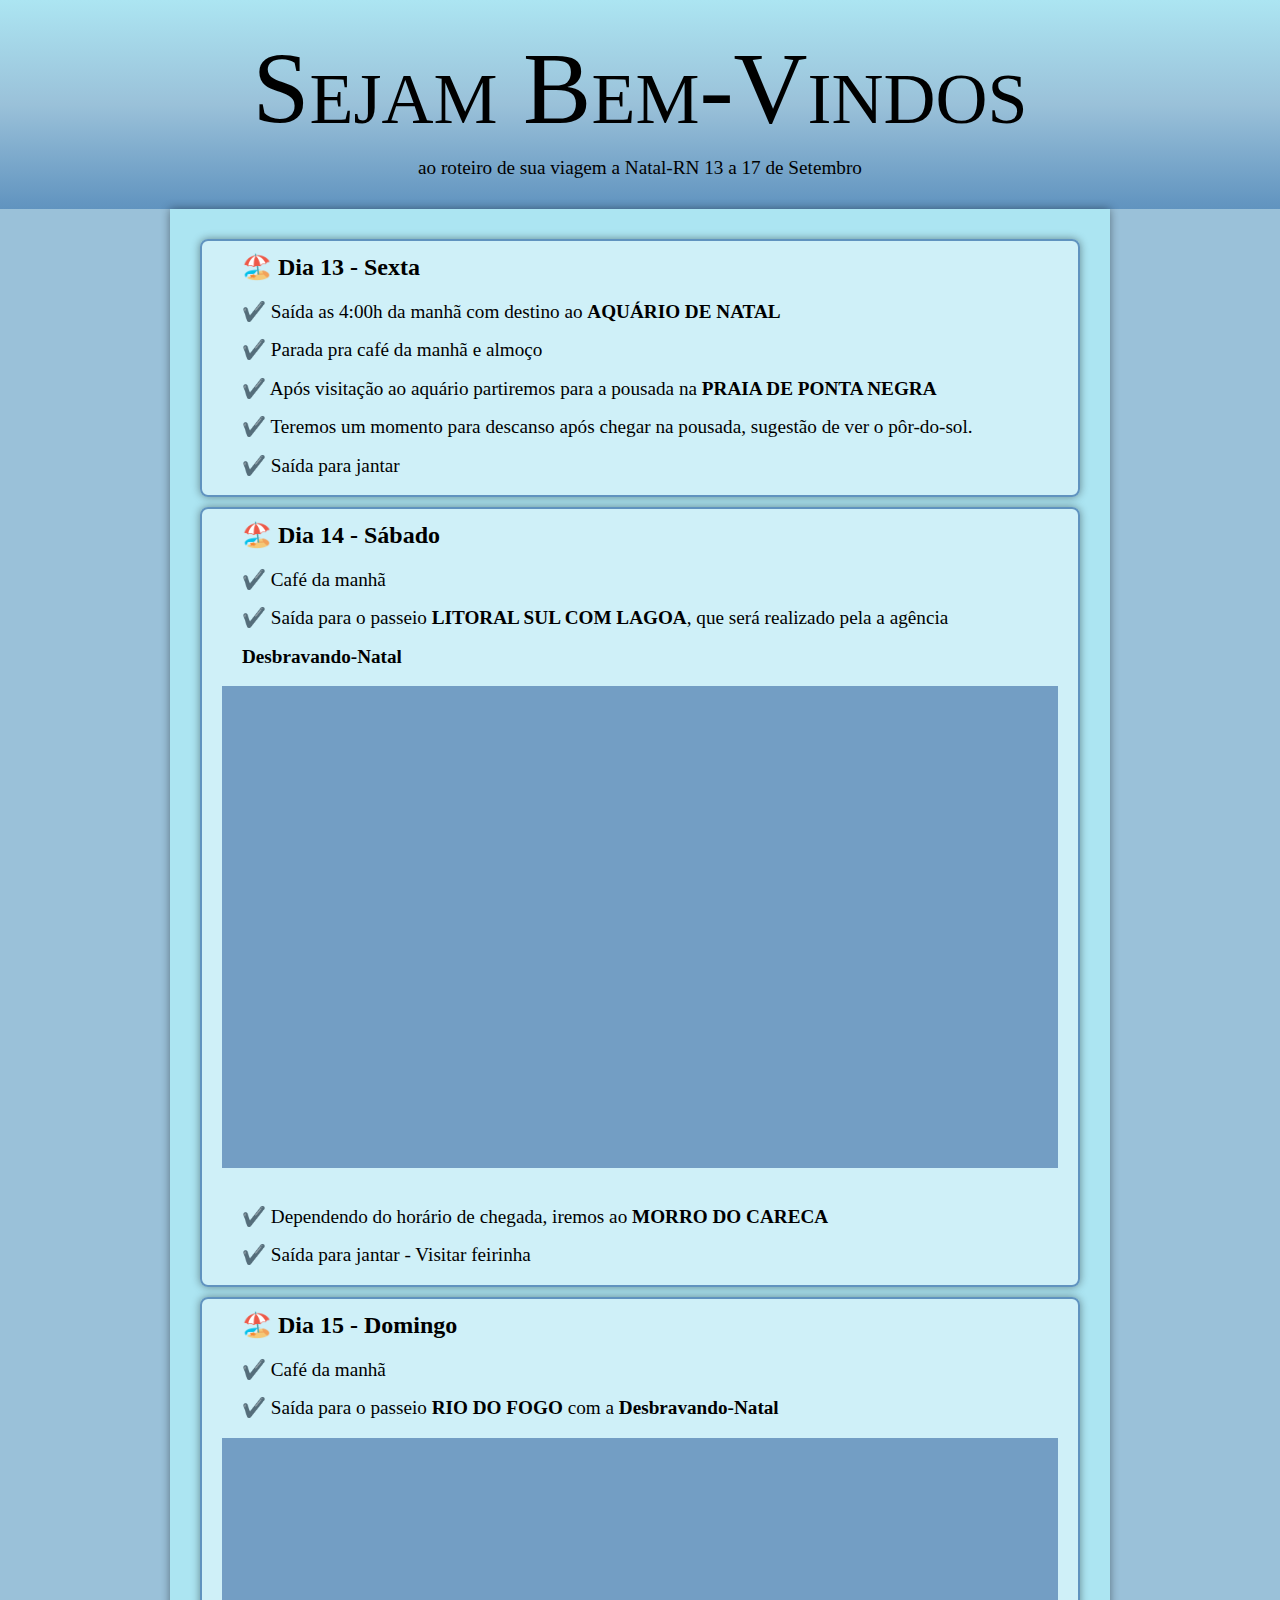
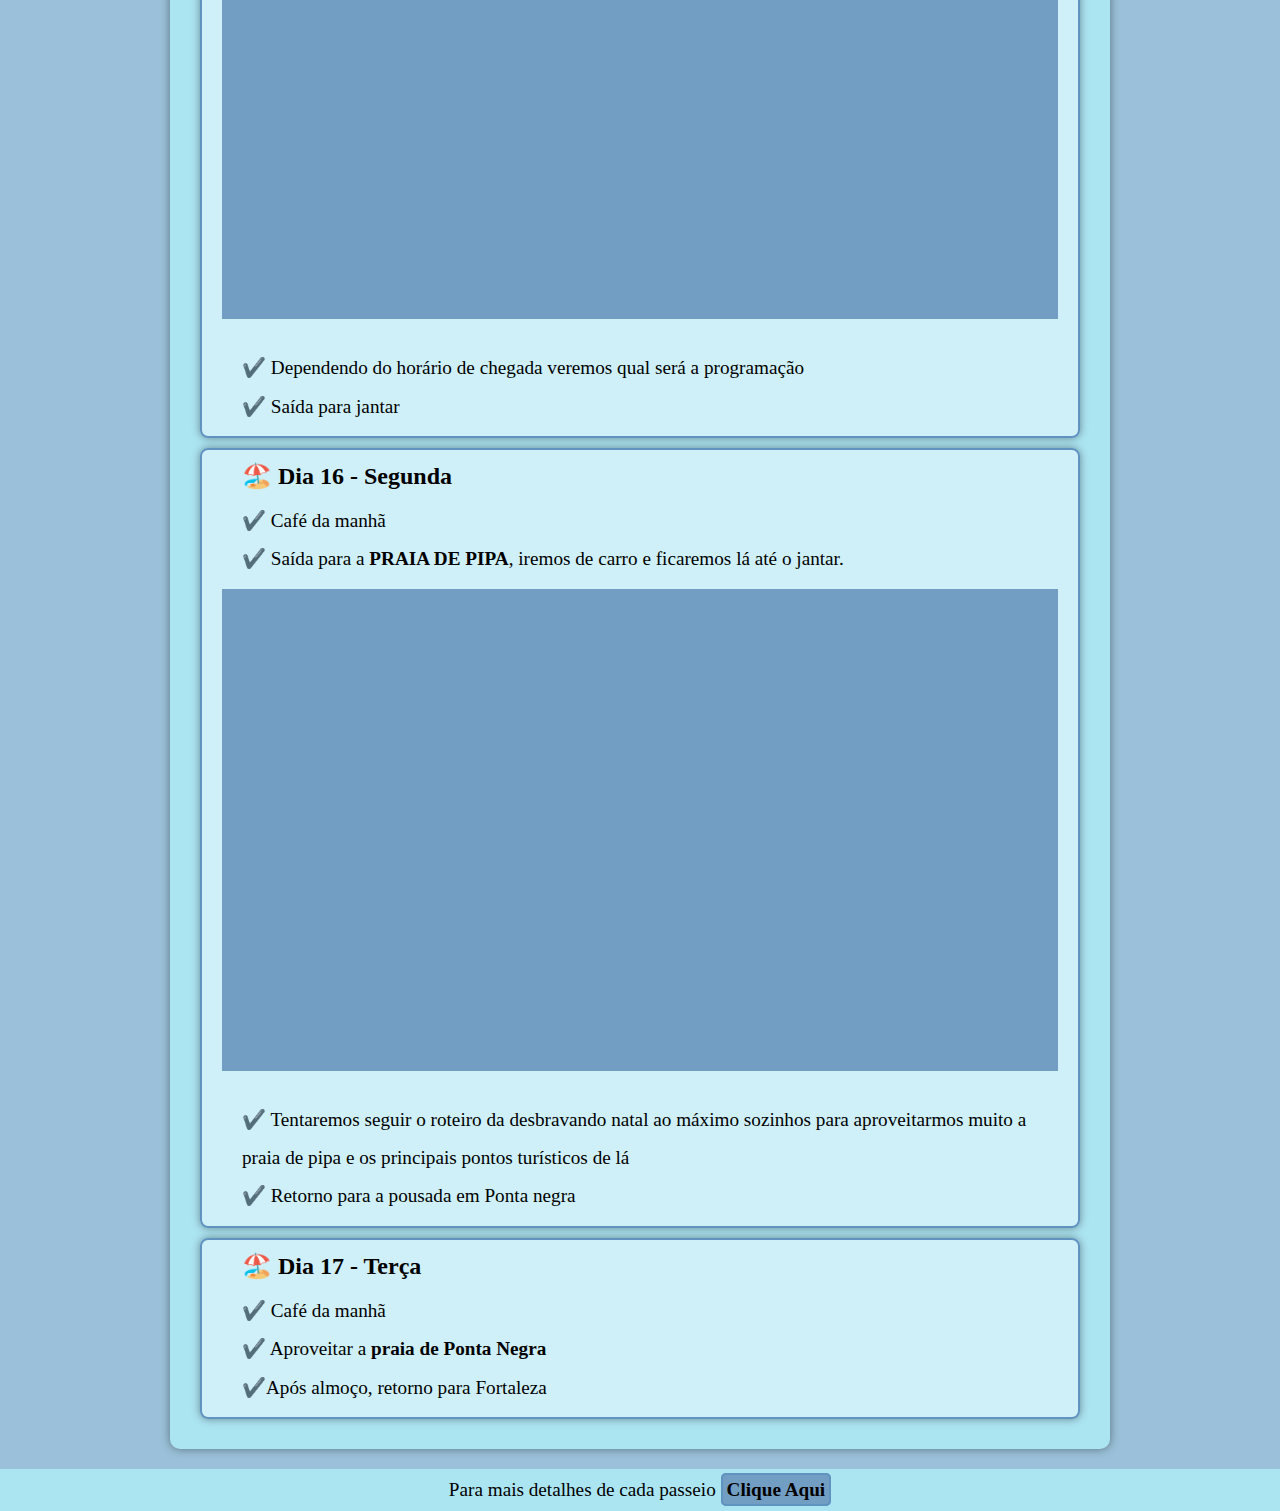
==== index.html @ 16947b04 "criação roteiro" ====
<!DOCTYPE html>
<html lang="pt-br">
<head>
    <meta charset="UTF-8">
    <meta name="viewport" content="width=device-width, initial-scale=1.0">
    <title>Roteiro Natal</title>
    <link rel="stylesheet" href="style.css">
    <link rel="shortcut icon" href="imagens/favicon.ico" type="image/x-icon">
</head>
<body>
    <header>
        <h1>Sejam Bem-Vindos</h1>
        <p>ao roteiro de sua viagem a Natal-RN 13 a 17 de Setembro</p>
    </header>

    <main>
        <section>
            <h2>🏖️ Dia 13 - Sexta</h2>
            <p>✔️ Saída as 4:00h da manhã com destino ao <strong>AQUÁRIO DE NATAL</strong></p>
            <p>✔️ Parada pra café da manhã e almoço</p>
            <p>✔️ Após visitação ao aquário partiremos para a pousada na <strong>PRAIA DE PONTA NEGRA</strong></p>
            <p>✔️ Teremos um momento para descanso após chegar na pousada, sugestão de ver o pôr-do-sol.</p>
            <p>✔️ Saída para jantar</p>
        </section>

        <section>
            <h2>🏖️ Dia 14 - Sábado</h2>
            <p>✔️ Café da manhã</p>
            <p>✔️ Saída para o passeio <strong>LITORAL SUL COM LAGOA</strong>, que será realizado pela a agência <strong>Desbravando-Natal</strong></p>

            <div class="video">
                <iframe width="560" height="315" src="https://www.youtube.com/embed/3nT7BbARC6s?si=7cEsRdeZe3qAYPYh" title="YouTube video player" frameborder="0" allow="accelerometer; autoplay; clipboard-write; encrypted-media; gyroscope; picture-in-picture; web-share" referrerpolicy="strict-origin-when-cross-origin" allowfullscreen></iframe>
            </div>
            
            <p>✔️ Dependendo do horário de chegada, iremos ao <strong>MORRO DO CARECA</strong></p>
            <P>✔️ Saída para jantar - Visitar feirinha </P>
        </section>

        <section>
            <h2>🏖️ Dia 15 - Domingo</h2>
            <p>✔️ Café da manhã</p>
            <p>✔️ Saída para o passeio <strong>RIO DO FOGO</strong> com a <strong>Desbravando-Natal</strong></p>

            <div class="video">
                <iframe width="560" height="315" src="https://www.youtube.com/embed/Bnd0AM03EbI?si=8XIE8XdK1gGX6_K9" title="YouTube video player" frameborder="0" allow="accelerometer; autoplay; clipboard-write; encrypted-media; gyroscope; picture-in-picture; web-share" referrerpolicy="strict-origin-when-cross-origin" allowfullscreen></iframe>
            </div>

            <p>✔️ Dependendo do horário de chegada veremos qual será a programação</p>
            <p>✔️ Saída para jantar</p>
        </section>

        <section>
            <h2>🏖️ Dia 16 - Segunda</h2>
            <p>✔️ Café da manhã</p>
            <p>✔️ Saída para a <strong>PRAIA DE PIPA</strong>, iremos de carro e ficaremos lá até o jantar.</p>

            <div class="video">
                <iframe width="560" height="315" src="https://www.youtube.com/embed/s_SFYnysvnI?si=pREekzclhM6zgLog" title="YouTube video player" frameborder="0" allow="accelerometer; autoplay; clipboard-write; encrypted-media; gyroscope; picture-in-picture; web-share" referrerpolicy="strict-origin-when-cross-origin" allowfullscreen></iframe>
            </div>

            <p>✔️ Tentaremos seguir o roteiro da desbravando natal ao máximo sozinhos para aproveitarmos muito a praia de pipa e os principais pontos turísticos de lá</p>
            <p>✔️ Retorno para a pousada em Ponta negra</p>
        </section>

        <section>
            <h2>🏖️ Dia 17 - Terça</h2>
            <p>✔️ Café da manhã</p>
            <p>✔️ Aproveitar a <strong>praia de Ponta Negra</strong></p>
            <p>✔️Após almoço, retorno para Fortaleza</p>
        </section>
    </main>

    <footer>
        <p>Para mais detalhes de cada passeio <a href="detalhes.html" target="_self">Clique Aqui</a></p>
    </footer>
</body>

</html>
---- style.css ----
@charset "UTF-8";

* {
    margin: 0px;
    padding: 0px;    
}

body, html {
    background-color: #9AC1D9;
    font-family: Georgia, 'Times New Roman', Times, serif;
}

header {
    background-image: linear-gradient(to bottom, #ACE5F2, #9AC1D9, #6093BF);
    text-align: center;
}

header > h1 {
    padding-top: 30px;
    font-size: 8vw;
    font-weight: normal;
    font-variant: small-caps;
}

header > p {
    font-size: 1.2em;
    max-width: 600px;
    margin: auto;
    padding: 10px 10px 30px 10px;
}

main {
    min-width: 300px;
    max-width: 900px;
    margin: auto;
    margin-bottom: 20px;
    background-color: #ACE5F2;
    padding: 20px;
    box-shadow: 0px 0px 10px rgba(0, 0, 0, 0.418);
    border-radius: 0px 0px 10px 10px;
}

section {
    background-color: #d1f0f8ee;
    line-height: 2em;
    padding-left: 40px;
    padding-right: 40PX;
    padding-top: 10px;
    padding-bottom: 10px;
    border: 2px solid #6093BF;
    border-radius: 8px;
    margin: 10px;
    box-shadow: 0px 0px 8px rgba(0, 0, 0, 0.418);
}

section > h2 {
    padding-bottom: 10px;
}

section > p {
    font-size: 1.2em;
    line-height: 2em;
}

div.video {
    background-color: #739ec4;
    margin: 10px -20px 30px -20px;
    padding: 20px;
    padding-bottom: 58%;
    position: relative;
}

div.video > iframe {
    position: absolute;
    top: 5%;
    left: 5%;
    width: 90%;
    height: 90%;
}

footer {
    background-color: #ACE5F2;
    padding: 10px;
    text-align: center;
    font-size: 1.2em;
}

footer > p > a {
    border: 2px solid #6093BF;
    padding: 4px;
    border-radius: 5px;
    text-decoration: none;
    color:black;
    background-color: #739ec4;
    font-weight: bold;
}

footer > p > a:hover {
    background-color: #9AC1D9;
}
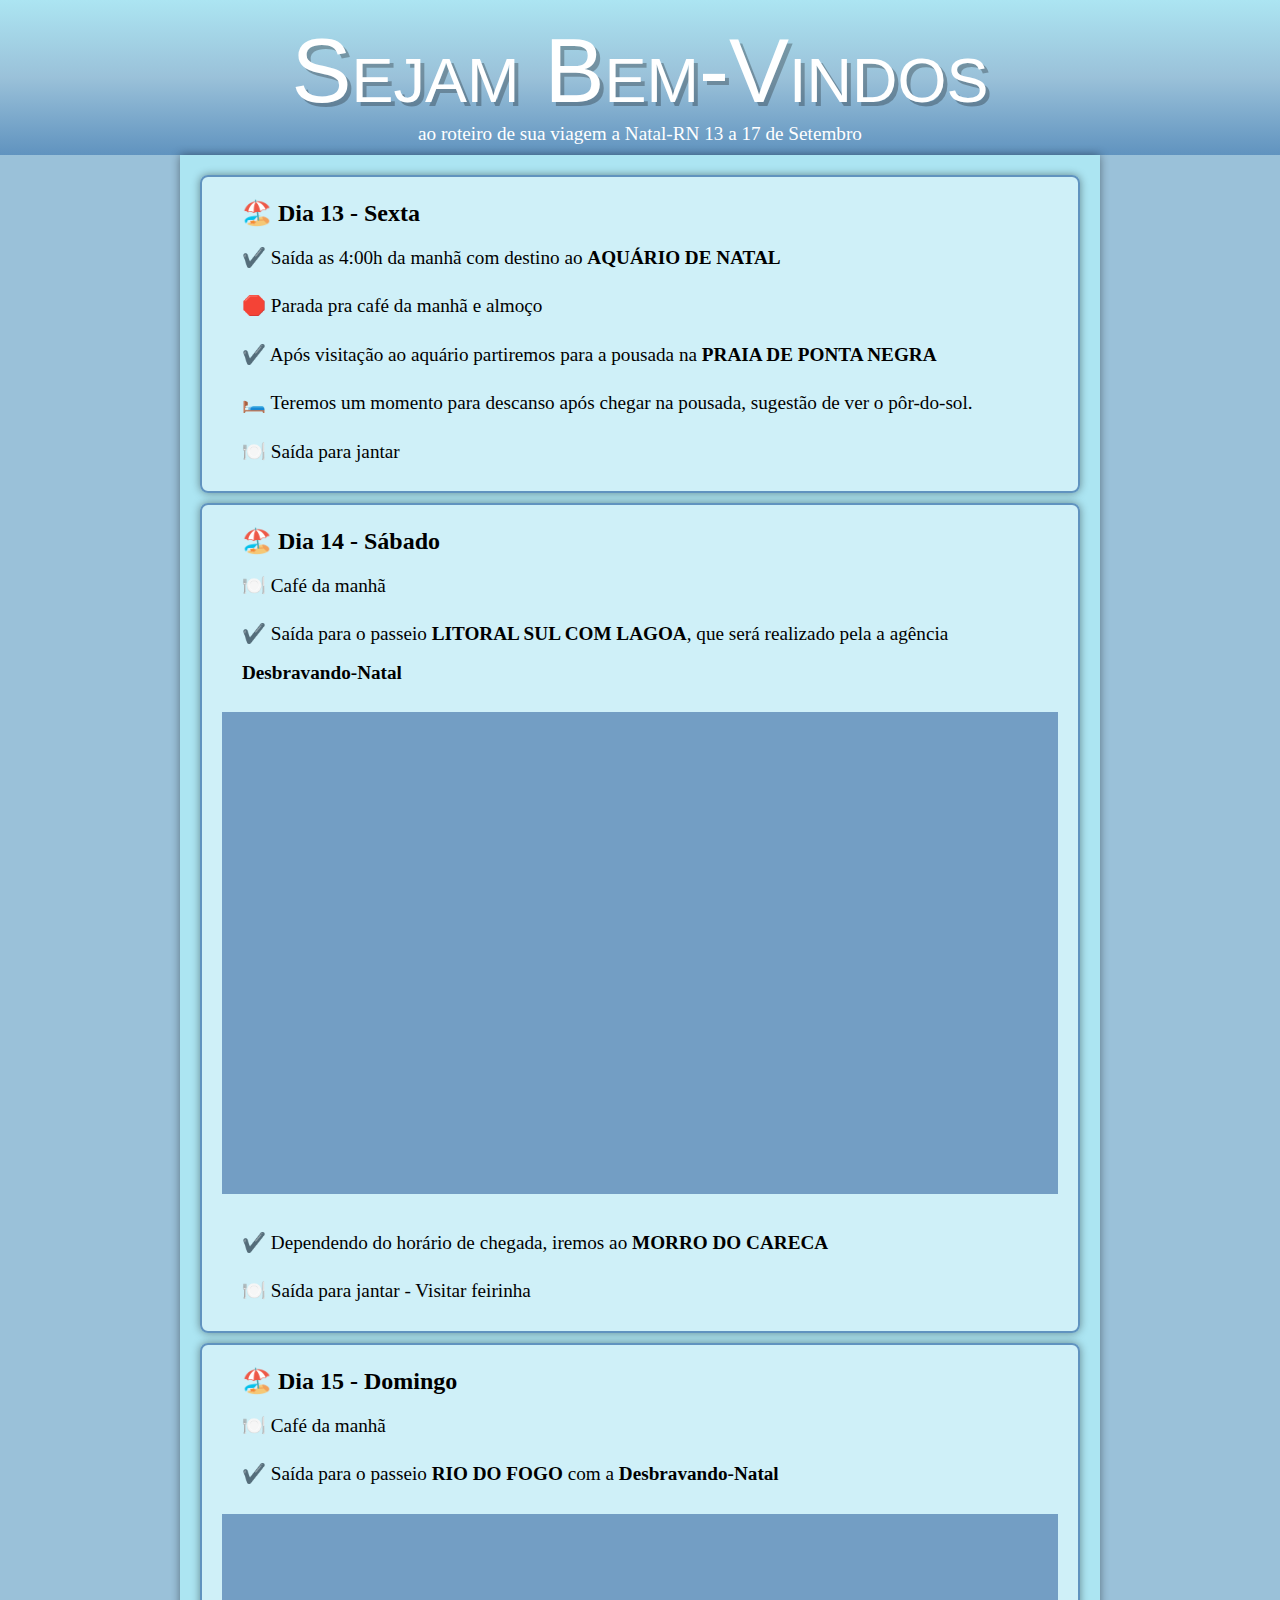
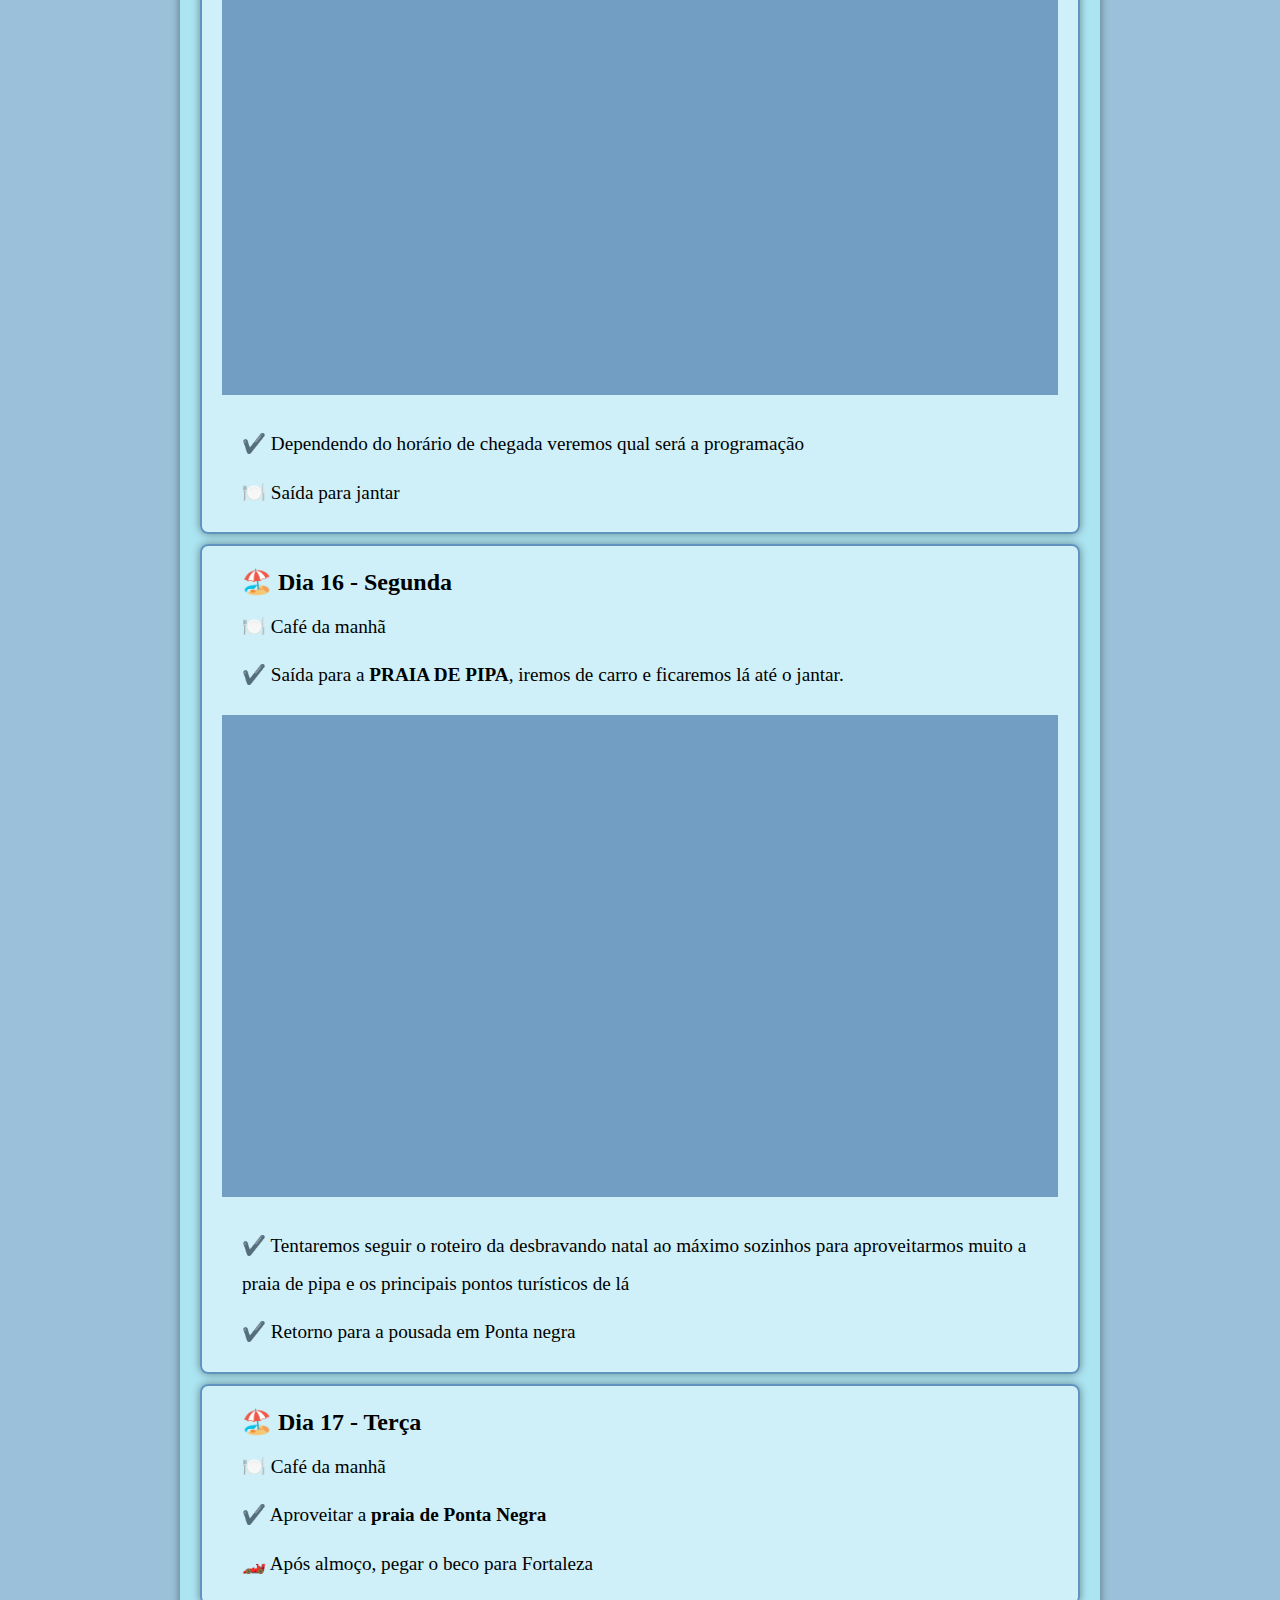
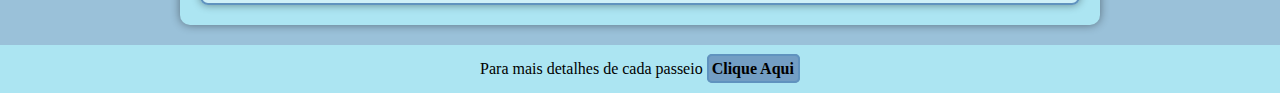
==== commit c2b135e8: "atualização de estilo" ====
--- a/index.html
+++ b/index.html
@@ -17,15 +17,15 @@
         <section>
             <h2>🏖️ Dia 13 - Sexta</h2>
             <p>✔️ Saída as 4:00h da manhã com destino ao <strong>AQUÁRIO DE NATAL</strong></p>
-            <p>✔️ Parada pra café da manhã e almoço</p>
+            <p>🛑 Parada pra café da manhã e almoço</p>
             <p>✔️ Após visitação ao aquário partiremos para a pousada na <strong>PRAIA DE PONTA NEGRA</strong></p>
-            <p>✔️ Teremos um momento para descanso após chegar na pousada, sugestão de ver o pôr-do-sol.</p>
-            <p>✔️ Saída para jantar</p>
+            <p>	🛏️ Teremos um momento para descanso após chegar na pousada, sugestão de ver o pôr-do-sol.</p>
+            <p>🍽️ Saída para jantar</p>
         </section>
 
         <section>
             <h2>🏖️ Dia 14 - Sábado</h2>
-            <p>✔️ Café da manhã</p>
+            <p>🍽️ Café da manhã</p>
             <p>✔️ Saída para o passeio <strong>LITORAL SUL COM LAGOA</strong>, que será realizado pela a agência <strong>Desbravando-Natal</strong></p>
 
             <div class="video">
@@ -33,12 +33,12 @@
             </div>
             
             <p>✔️ Dependendo do horário de chegada, iremos ao <strong>MORRO DO CARECA</strong></p>
-            <P>✔️ Saída para jantar - Visitar feirinha </P>
+            <P>🍽️ Saída para jantar - Visitar feirinha </P>
         </section>
 
         <section>
             <h2>🏖️ Dia 15 - Domingo</h2>
-            <p>✔️ Café da manhã</p>
+            <p>🍽️ Café da manhã</p>
             <p>✔️ Saída para o passeio <strong>RIO DO FOGO</strong> com a <strong>Desbravando-Natal</strong></p>
 
             <div class="video">
@@ -46,12 +46,12 @@
             </div>
 
             <p>✔️ Dependendo do horário de chegada veremos qual será a programação</p>
-            <p>✔️ Saída para jantar</p>
+            <p>🍽️ Saída para jantar</p>
         </section>
 
         <section>
             <h2>🏖️ Dia 16 - Segunda</h2>
-            <p>✔️ Café da manhã</p>
+            <p>🍽️ Café da manhã</p>
             <p>✔️ Saída para a <strong>PRAIA DE PIPA</strong>, iremos de carro e ficaremos lá até o jantar.</p>
 
             <div class="video">
@@ -64,9 +64,9 @@
 
         <section>
             <h2>🏖️ Dia 17 - Terça</h2>
-            <p>✔️ Café da manhã</p>
+            <p>🍽️ Café da manhã</p>
             <p>✔️ Aproveitar a <strong>praia de Ponta Negra</strong></p>
-            <p>✔️Após almoço, retorno para Fortaleza</p>
+            <p>🏎️ Após almoço, pegar o beco para Fortaleza</p>
         </section>
     </main>
 
--- a/style.css
+++ b/style.css
@@ -1,4 +1,15 @@
 @charset "UTF-8";
+
+@font-face {
+    font-family: 'Gresco';
+    src: url('fontes/GrescoTrial-Regular.ttf, fontes/GrescoTrial-Thin.ttf') format('truetype');
+}
+
+@import url('https://fonts.googleapis.com/css2?family=Ubuntu:ital,wght@0,300;0,400;0,500;0,700;1,300;1,400;1,500;1,700&display=swap');
+
+:root {
+    --font1: 'Ubuntu', sans-serif;
+}
 
 * {
     margin: 0px;
@@ -7,7 +18,6 @@
 
 body, html {
     background-color: #9AC1D9;
-    font-family: Georgia, 'Times New Roman', Times, serif;
 }
 
 header {
@@ -16,18 +26,23 @@
 }
 
 header > h1 {
-    padding-top: 30px;
-    font-size: 8vw;
+    font-family: var(--font1);
+    font-size: 10vh;
+    padding-top: 20px;
     font-weight: normal;
     font-variant: small-caps;
+    color: white;
+    text-shadow: 4px 4px 0px rgba(0, 0, 0, 0.267);
 }
 
 header > p {
+    font-family: 'Gresco';
     font-size: 1.2em;
     max-width: 600px;
     margin: auto;
-    padding: 10px 10px 30px 10px;
-}
+    color: white;
+    padding-bottom: 10px;
+}  
 
 main {
     min-width: 300px;
@@ -35,7 +50,7 @@
     margin: auto;
     margin-bottom: 20px;
     background-color: #ACE5F2;
-    padding: 20px;
+    padding: 10px;
     box-shadow: 0px 0px 10px rgba(0, 0, 0, 0.418);
     border-radius: 0px 0px 10px 10px;
 }
@@ -54,12 +69,14 @@
 }
 
 section > h2 {
+    padding-top: 10px;
     padding-bottom: 10px;
 }
 
 section > p {
     font-size: 1.2em;
     line-height: 2em;
+    padding-bottom: 10px;
 }
 
 div.video {
@@ -80,9 +97,9 @@
 
 footer {
     background-color: #ACE5F2;
-    padding: 10px;
+    padding: 15px;
     text-align: center;
-    font-size: 1.2em;
+    font-size: 1em;
 }
 
 footer > p > a {
@@ -92,7 +109,8 @@
     text-decoration: none;
     color:black;
     background-color: #739ec4;
-    font-weight: bold;
+    font-weight: bold; 
+    padding-left: 3px;
 }
 
 footer > p > a:hover {
